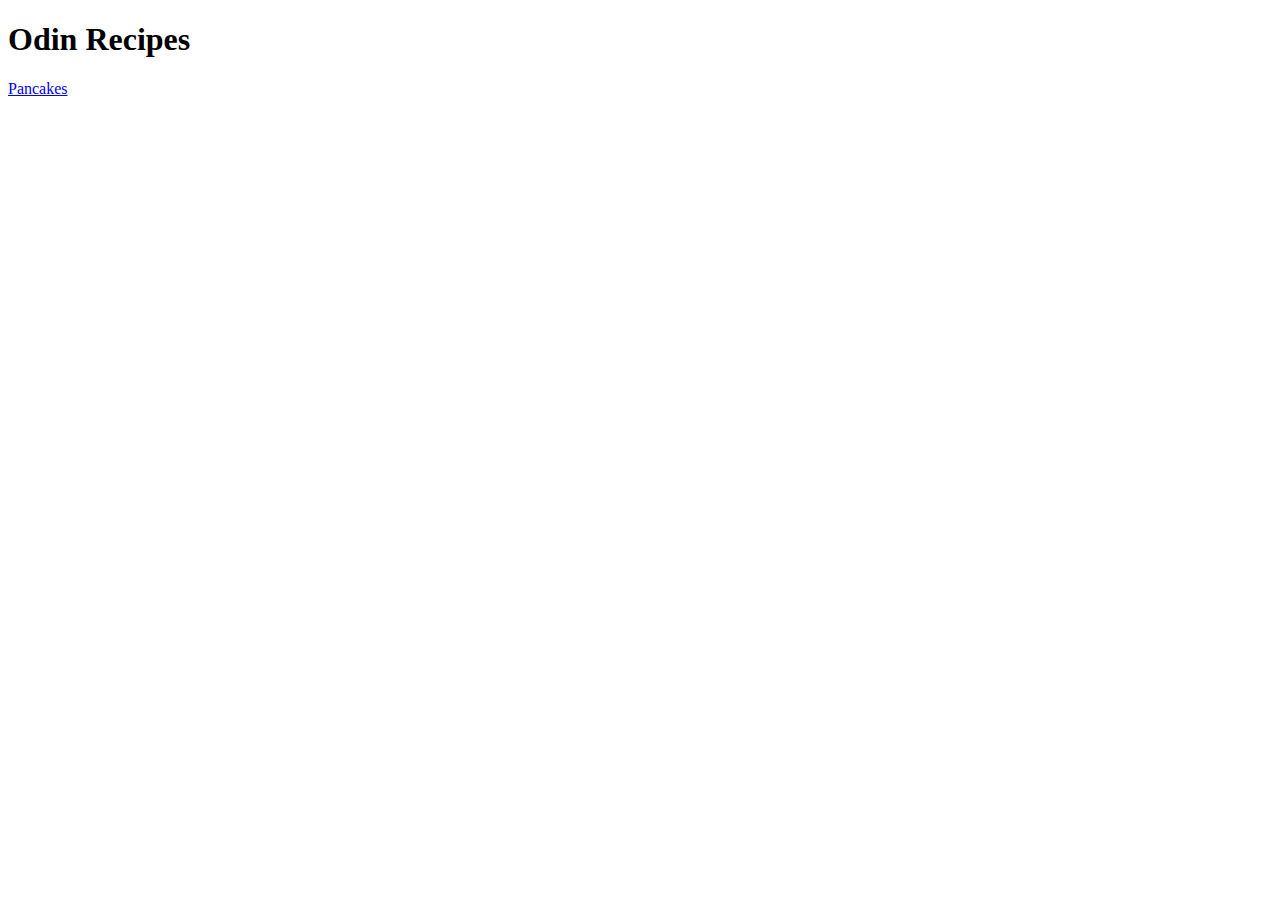
==== index.html @ 3bc34695 "Create the pancake page" ====
<!DOCTYPE html>
<html lang="en">

    <head>
        <meta charset="UTF-8">
        <title>Odin Recipes</title>
    </head>

    <body>
        <h1>Odin Recipes</h1>
        <p> </p>

        <a href="./recipes/pancakes.html">Pancakes</a>
    </body>
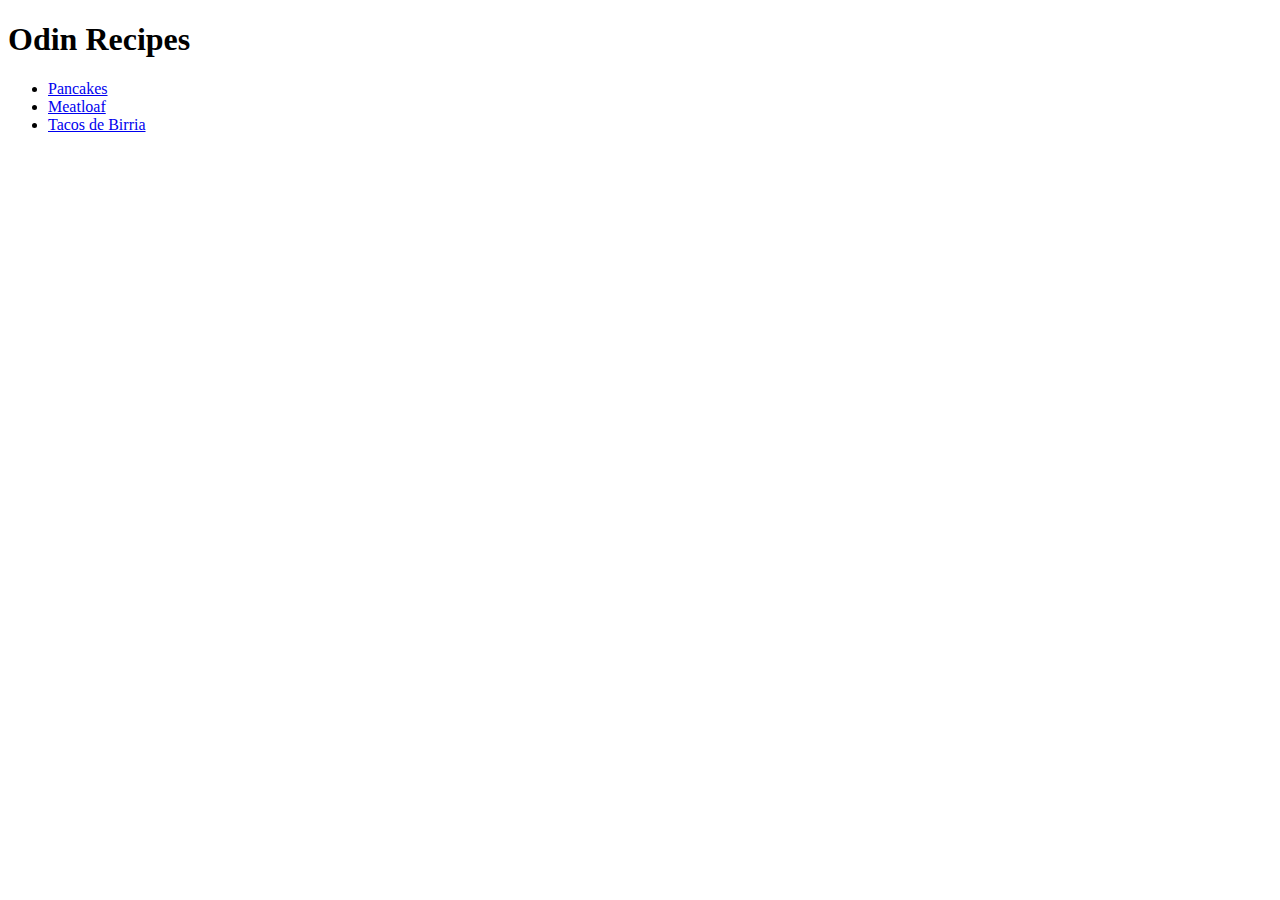
==== commit 0dfa4cfe: "Create meatloaf and tacos de birria pages" ====
--- a/index.html
+++ b/index.html
@@ -9,6 +9,10 @@
     <body>
         <h1>Odin Recipes</h1>
         <p> </p>
-
-        <a href="./recipes/pancakes.html">Pancakes</a>
+        <ul>
+            <li><a href="./recipes/pancakes.html">Pancakes</a></li>
+            <li><a href="./recipes/meatloaf.html">Meatloaf</a></li>
+            <li><a href="./recipes/tacosbirria.html">Tacos de Birria</a></li>
+        </ul>
+       
     </body>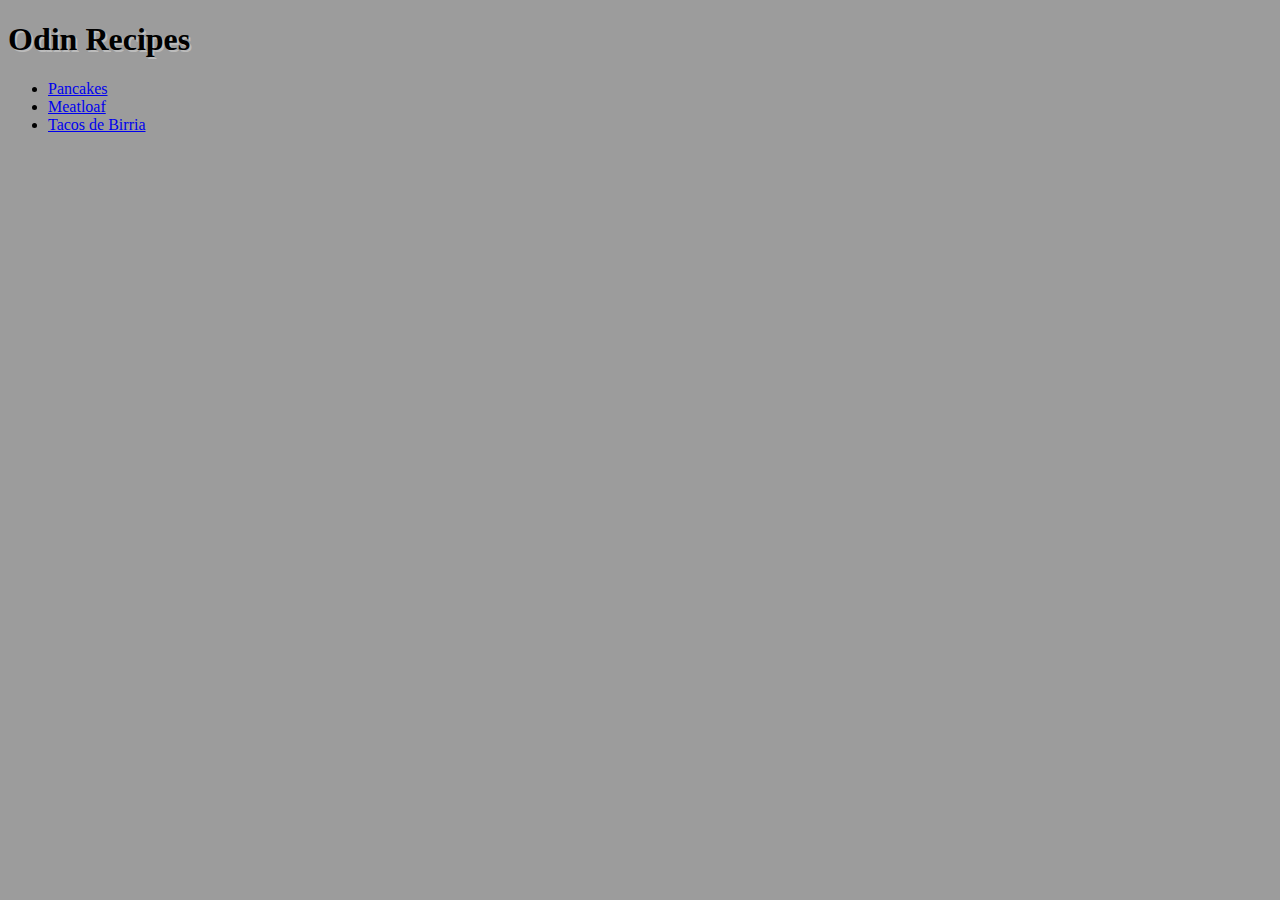
==== commit 69b21208: "Created "styles.css" CSS file." ====
--- a/index.html
+++ b/index.html
@@ -3,6 +3,7 @@
 
     <head>
         <meta charset="UTF-8">
+        <link rel="stylesheet" href="style.css">
         <title>Odin Recipes</title>
     </head>
 
--- a/style.css
+++ b/style.css
@@ -0,0 +1,8 @@
+* {
+    background: #9c9c9c;
+}
+
+h1 {
+    color: #000000;
+text-shadow: 2px 2px 0 #bcbcbc, 4px 4px 0 #9c9c9c;
+}